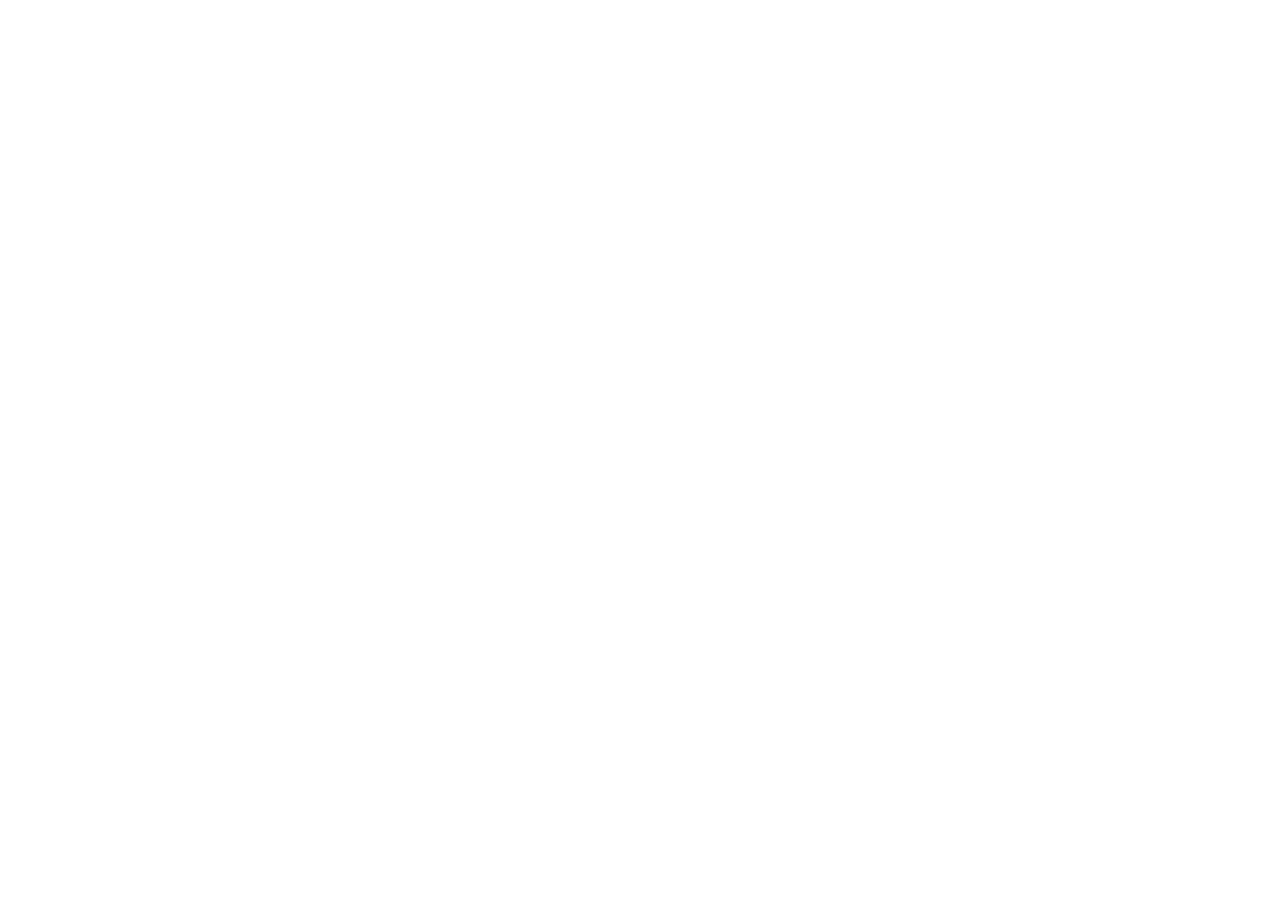
==== practice/EnigneJS/index.html @ dd4385e0 "EnigneJS" ====
<!DOCTYPE html>
<html lang="pt-br">
<head>
    <script src="/index.js"></script>
    <script src="/EnigneJS.js"></script>
    <meta charset="UTF-8">
    <meta http-equiv="X-UA-Compatible" content="IE=edge">
    <meta name="viewport" content="width=device-width, initial-scale=1.0">
    <link rel="stylesheet" href="/index.css">
    <title>Document</title>
</head>
<body>
    <canvas id="screen" onload=""></canvas>
</body>
</html>
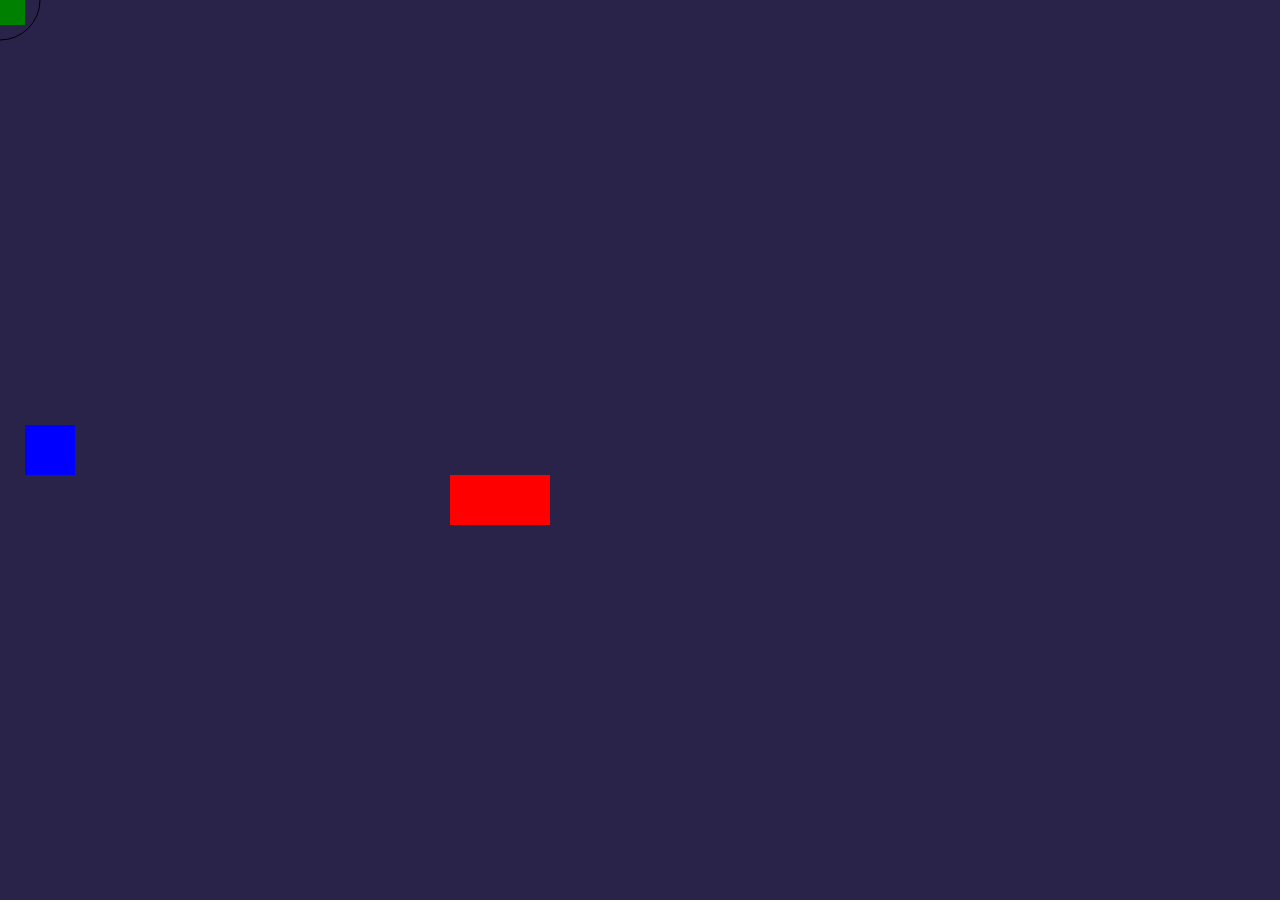
==== commit 176e274c: "dir fix" ====
--- a/practice/EnigneJS/index.html
+++ b/practice/EnigneJS/index.html
@@ -1,12 +1,12 @@
 <!DOCTYPE html>
 <html lang="pt-br">
 <head>
-    <script src="/index.js"></script>
-    <script src="/EnigneJS.js"></script>
+    <script src="index.js"></script>
+    <script src="EnigneJS.js"></script>
     <meta charset="UTF-8">
     <meta http-equiv="X-UA-Compatible" content="IE=edge">
     <meta name="viewport" content="width=device-width, initial-scale=1.0">
-    <link rel="stylesheet" href="/index.css">
+    <link rel="stylesheet" href="index.css">
     <title>Document</title>
 </head>
 <body>
--- a/practice/EnigneJS/index.css
+++ b/practice/EnigneJS/index.css
@@ -0,0 +1,13 @@
+html, body {
+    margin: 0 !important;
+    padding: 0 !important;
+    height: 100%
+}
+
+body {
+    height: 100%;
+}
+
+canvas {
+    background-color: rgb(41, 34, 73);
+}